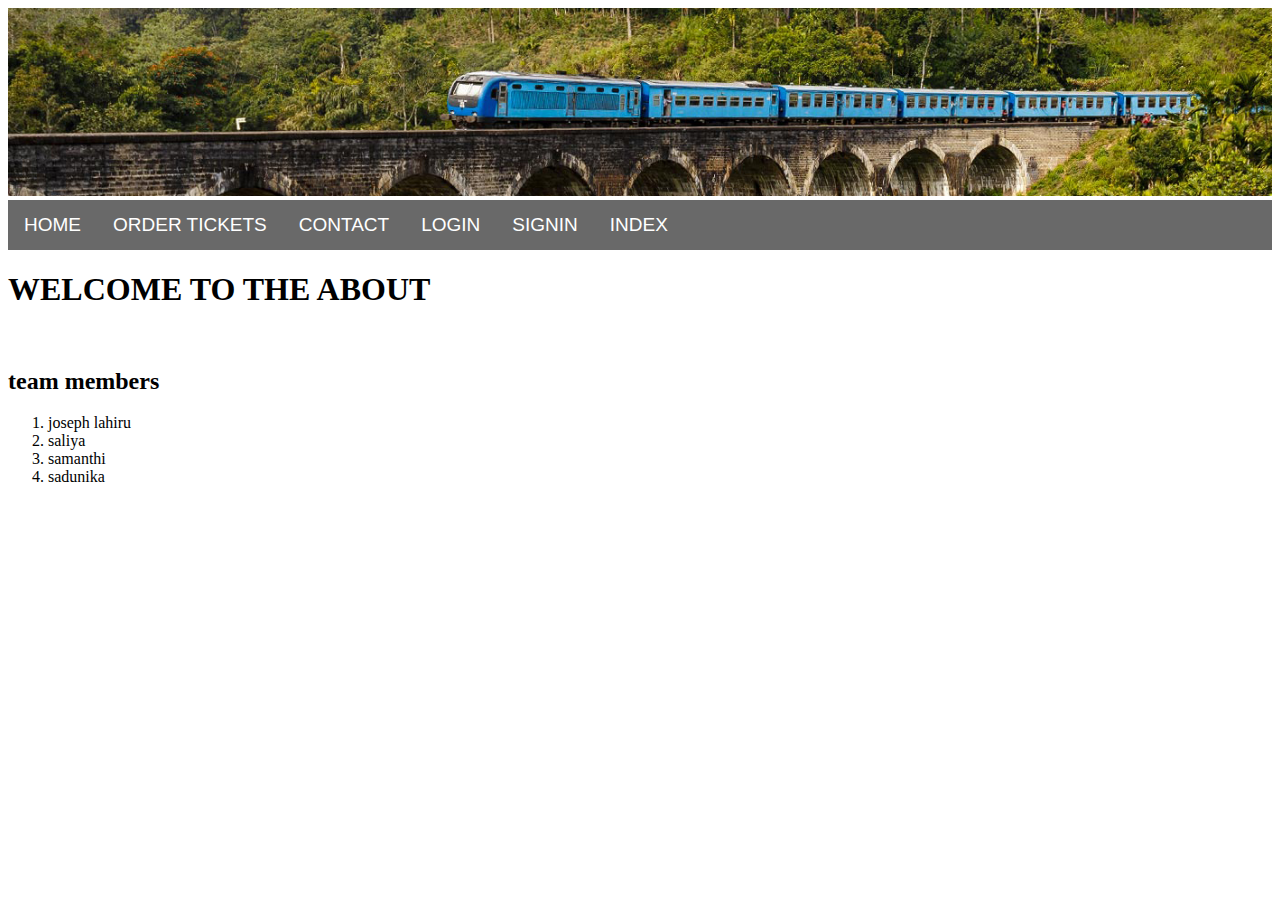
==== codes/about.html @ bfbb24e3 "added php" ====
<!DOCTYPE html>
<html>
<head>
	<title></title>
	<link rel="stylesheet" type="text/css" href="../res/main.css">
</head>
<body>
	<img src="../res/pictures/SL.jpg" width="100%">
	<div>
		<ul id = "ulnav">
		  <li style="float: left;"><a id = "nava" href="home.html">HOME</a></li>
		  <li style="float: left;"><a id = "nava" href="orderTickets.html">ORDER TICKETS</a></li>
		  <li style="float: left;"><a id = "nava" href="contact.html">CONTACT</a></li>
		  <li style="float: left;"><a id = "nava" href="login.html">LOGIN</a></li>
		  <li style="float: left;"><a id = "nava" href="signin.php">SIGNIN</a></li>
		  <li style="float: left;"><a id = "nava" href="index.html">INDEX</a></li>

		</ul>
	</div>
	<h1>WELCOME TO THE ABOUT</h1>
	<br>
	<!--i create a list-->
	<h2>team members</h2>
	<ol type="1" start="1">
		<li>joseph lahiru</li>
		<li>saliya</li>
		<li>samanthi</li>
		<li>sadunika</li>
	</ol>
</body>
</html>
---- res/main.css ----
#ulnav {
  list-style-type: none;
  margin: 0;
  padding: 0;
  overflow: hidden;
  background-color: #696969;
  font-size: 19px;
  font-family: Sans-serif;
}

li a {
  display: block;
  color: white;
  text-align: center;
  padding: 14px 16px;
  text-decoration: none;
}

li a:hover {
  background-color: #424242;
}
input[type=text], select {
  width: 100%;
  padding: 12px 20px;
  margin: 8px 0;
  display: inline-block;
  border: 1px solid #ccc;
  border-radius: 4px;
  box-sizing: border-box;
}

input[type=submit] {
  width: 100%;
  background-color: #696969;
  color: white;
  padding: 14px 20px;
  margin: 8px 0;
  border: none;
  border-radius: 4px;
  cursor: pointer;
}

input[type=submit]:hover {
  background-color: #87CEEB;
  color: black;
}

#formd {
  background-color: #f2f2f2;
  padding: 20px;
}
#top{
  background-color: #87CEEB;
  padding: 14px 16px;
  font-size: 32px;
  font-family: Sans-serif;
}
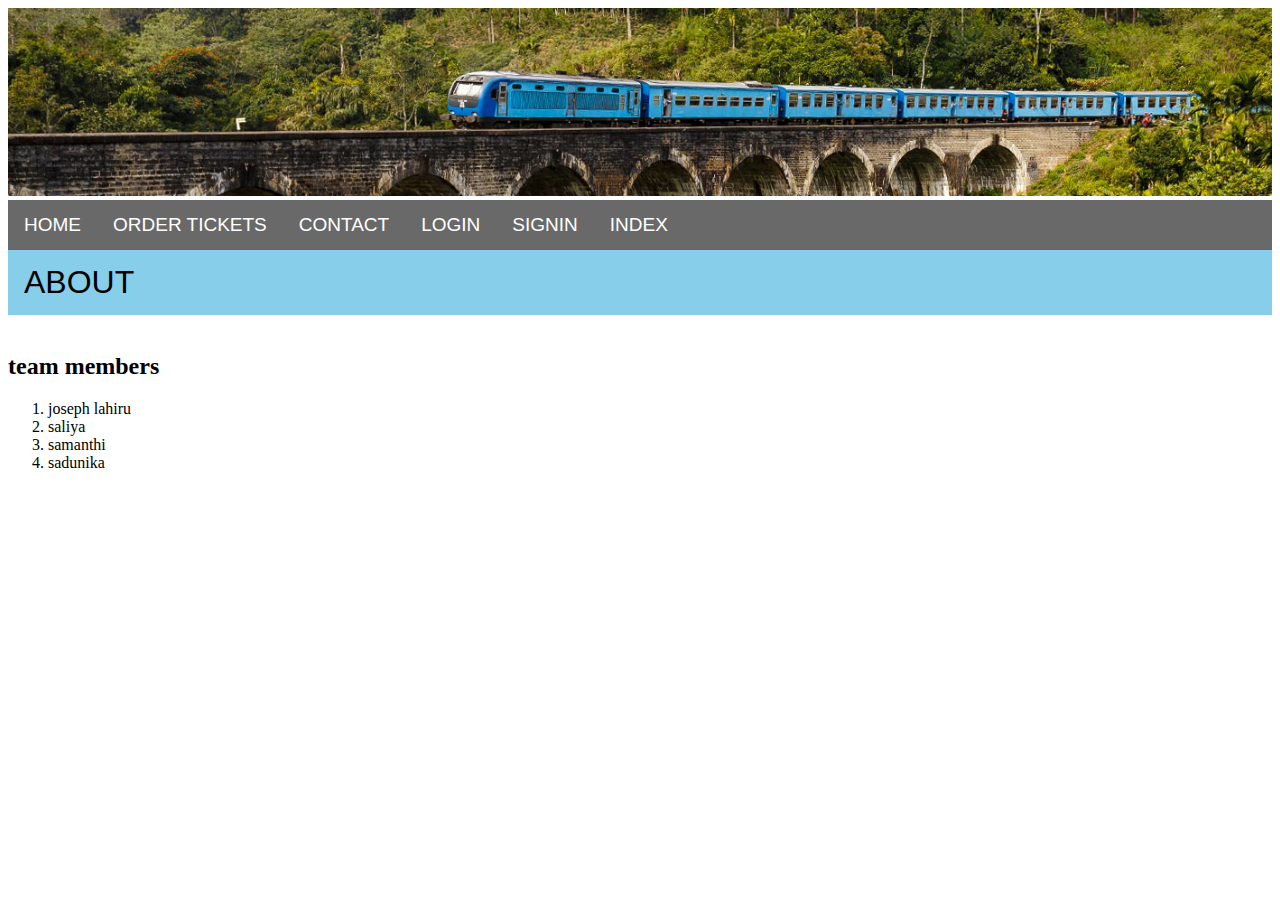
==== commit 0e0d99f3: "added topic css" ====
--- a/codes/about.html
+++ b/codes/about.html
@@ -12,12 +12,12 @@
 		  <li style="float: left;"><a id = "nava" href="orderTickets.html">ORDER TICKETS</a></li>
 		  <li style="float: left;"><a id = "nava" href="contact.html">CONTACT</a></li>
 		  <li style="float: left;"><a id = "nava" href="login.html">LOGIN</a></li>
-		  <li style="float: left;"><a id = "nava" href="signin.php">SIGNIN</a></li>
+		  <li style="float: left;"><a id = "nava" href="signin.html">SIGNIN</a></li>
 		  <li style="float: left;"><a id = "nava" href="index.html">INDEX</a></li>
 
 		</ul>
 	</div>
-	<h1>WELCOME TO THE ABOUT</h1>
+	<div id="top">ABOUT</div>
 	<br>
 	<!--i create a list-->
 	<h2>team members</h2>
--- a/res/main.css
+++ b/res/main.css
@@ -1,4 +1,5 @@
-#ulnav {
+#ulnav
+{
   list-style-type: none;
   margin: 0;
   padding: 0;
@@ -8,7 +9,8 @@
   font-family: Sans-serif;
 }
 
-li a {
+li a
+{
   display: block;
   color: white;
   text-align: center;
@@ -16,42 +18,75 @@
   text-decoration: none;
 }
 
-li a:hover {
+li a:hover 
+{
   background-color: #424242;
 }
-input[type=text], select {
+
+input[type=text], select 
+{
   width: 100%;
   padding: 12px 20px;
   margin: 8px 0;
   display: inline-block;
   border: 1px solid #ccc;
-  border-radius: 4px;
   box-sizing: border-box;
 }
 
-input[type=submit] {
+input[type=text], input[type=password] {
+  width: 100%;
+  padding: 12px 20px;
+  margin: 8px 0;
+  display: inline-block;
+  border: 1px solid #ccc;
+  box-sizing: border-box;
+}
+
+#sub
+{
   width: 100%;
   background-color: #696969;
   color: white;
   padding: 14px 20px;
   margin: 8px 0;
   border: none;
-  border-radius: 4px;
   cursor: pointer;
 }
 
-input[type=submit]:hover {
+#sub:hover
+{
   background-color: #87CEEB;
   color: black;
 }
 
-#formd {
+#formd
+{
   background-color: #f2f2f2;
   padding: 20px;
 }
-#top{
+
+#top
+{
   background-color: #87CEEB;
   padding: 14px 16px;
   font-size: 32px;
   font-family: Sans-serif;
+}
+
+th, td
+{
+  padding: 15px;
+  text-align: center;
+  border-bottom: 1px solid #ddd;
+}
+
+tr:hover
+{
+  background-color: #f5f5f5;
+}
+
+th {
+  background-color: #696969;
+  color: white;
+  font-family: Verdana;
 }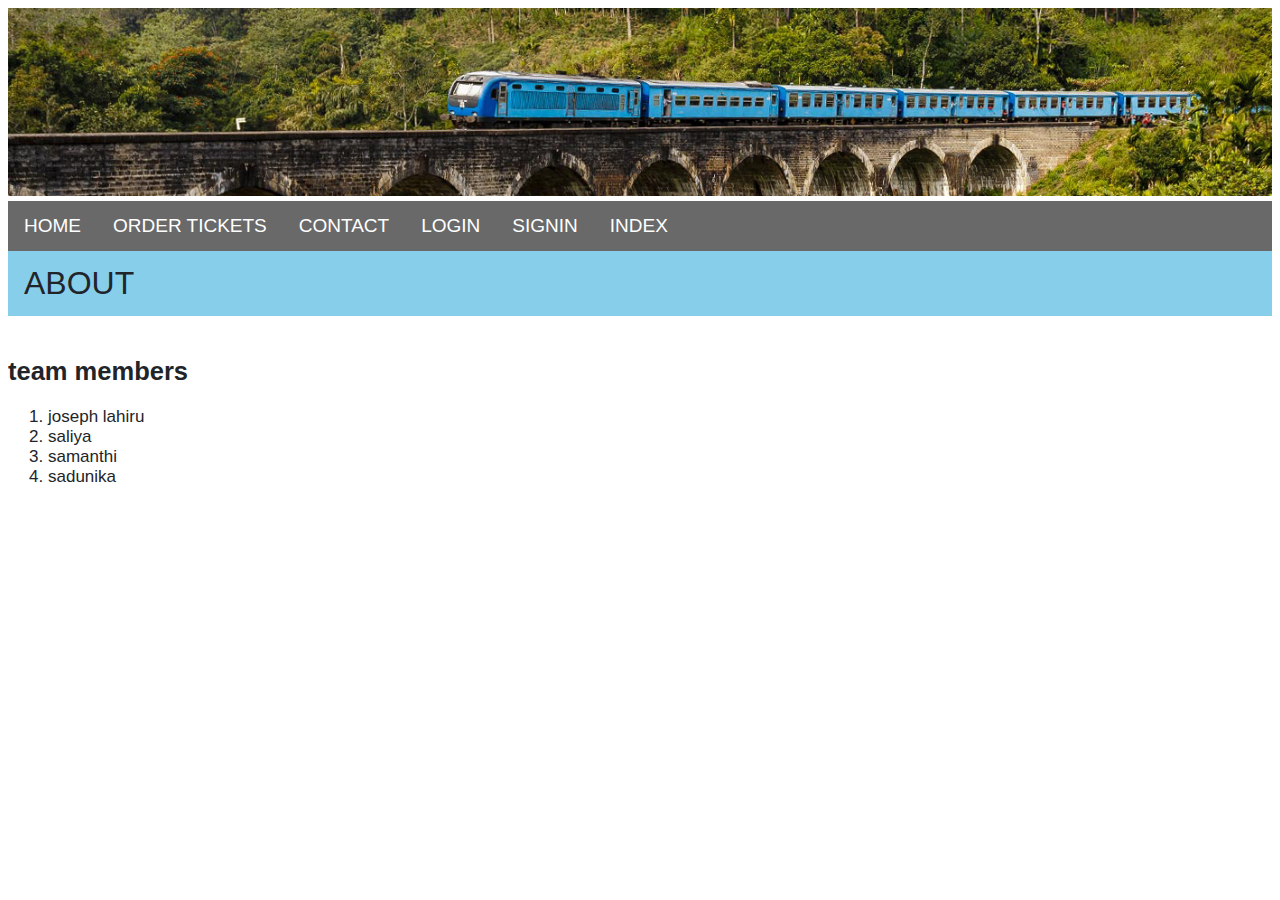
==== commit ce3ea80e: "Update about.html" ====
--- a/codes/about.html
+++ b/codes/about.html
@@ -3,6 +3,7 @@
 <head>
 	<title></title>
 	<link rel="stylesheet" type="text/css" href="../res/main.css">
+	<!--<link rel="stylesheet" type="text/css" href="../res/bootstrap/css/bootstrap.css">-->
 </head>
 <body>
 	<img src="../res/pictures/SL.jpg" width="100%">
--- a/res/main.css
+++ b/res/main.css
@@ -51,6 +51,7 @@
   margin: 8px 0;
   border: none;
   cursor: pointer;
+  font-size: 17px;
 }
 
 #sub:hover
@@ -89,4 +90,41 @@
   background-color: #696969;
   color: white;
   font-family: Verdana;
+}
+
+#tb{
+  width: 100%;
+}
+
+body {
+  font-family: Arial;
+  font-size: 17px;
+  padding: 8px;
+}
+
+* {
+  box-sizing: border-box;
+}
+
+#backgr {
+  background-color: #f2f2f2;
+  padding: 5px 20px 15px 20px;
+  border: 1px solid lightgrey;
+  border-radius: 3px;
+}
+
+label {
+  margin-bottom: 10px;
+  display: block;
+}
+
+#icon {
+  margin-bottom: 20px;
+  padding: 7px 0;
+  font-size: 24px;
+}
+
+body {
+  margin: 0;
+  color: #212529;
 }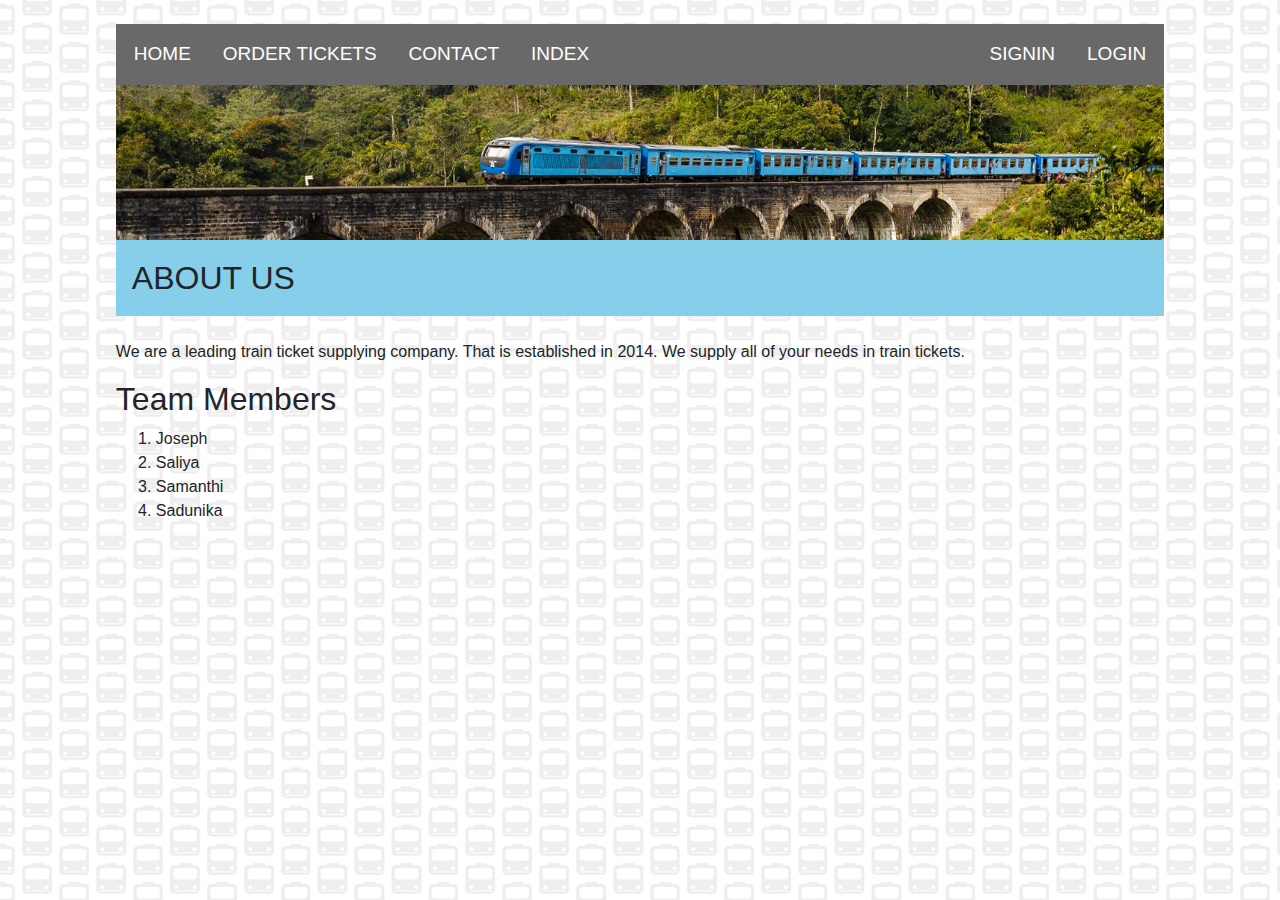
==== commit 7b3c1295: "added Grid. major update" ====
--- a/codes/about.html
+++ b/codes/about.html
@@ -3,30 +3,36 @@
 <head>
 	<title></title>
 	<link rel="stylesheet" type="text/css" href="../res/main.css">
-	<!--<link rel="stylesheet" type="text/css" href="../res/bootstrap/css/bootstrap.css">-->
+	<link rel="stylesheet" type="text/css" href="../res/bootstrap/css/bootstrap.css">
 </head>
 <body>
-	<img src="../res/pictures/SL.jpg" width="100%">
-	<div>
-		<ul id = "ulnav">
-		  <li style="float: left;"><a id = "nava" href="home.html">HOME</a></li>
-		  <li style="float: left;"><a id = "nava" href="orderTickets.html">ORDER TICKETS</a></li>
-		  <li style="float: left;"><a id = "nava" href="contact.html">CONTACT</a></li>
-		  <li style="float: left;"><a id = "nava" href="login.html">LOGIN</a></li>
-		  <li style="float: left;"><a id = "nava" href="signin.html">SIGNIN</a></li>
-		  <li style="float: left;"><a id = "nava" href="index.html">INDEX</a></li>
-
-		</ul>
+	<div class="row mb-3"></div>
+	<div class="row">
+		<div class="col-md-1"></div>
+		<div class="col-md-10">
+			<div>
+				<ul id = "ulnav">
+				  <li style="float: left;"><a id = "nava" href="home.html">HOME</a></li>
+				  <li style="float: left;"><a id = "nava" href="orderTickets.html">ORDER TICKETS</a></li>
+				  <li style="float: left;"><a id = "nava" href="contact.html">CONTACT</a></li>
+				  <li style="float: right;"><a id = "nava" href="login.html">LOGIN</a></li>
+				  <li style="float: right;"><a id = "nava" href="signin.html">SIGNIN</a></li>
+				  <li style="float: left;"><a id = "nava" href="index.html">INDEX</a></li>
+				</ul>
+			</div>
+			<img src="../res/pictures/SL.jpg" id = "imgg">
+			<div id="top">ABOUT US</div>
+			<br>
+			<!--i create a list-->
+			<p>We are a leading train ticket supplying company. That is established in 2014. We supply all of your needs in train tickets.</p>
+			<h2>Team Members</h2>
+			<ol>
+				<li>Joseph</li>
+				<li>Saliya</li>
+				<li>Samanthi</li>
+				<li>Sadunika</li>
+			</ol>
+		</div>
 	</div>
-	<div id="top">ABOUT</div>
-	<br>
-	<!--i create a list-->
-	<h2>team members</h2>
-	<ol type="1" start="1">
-		<li>joseph lahiru</li>
-		<li>saliya</li>
-		<li>samanthi</li>
-		<li>sadunika</li>
-	</ol>
 </body>
 </html>--- a/res/main.css
+++ b/res/main.css
@@ -2,11 +2,17 @@
 {
   list-style-type: none;
   margin: 0;
-  padding: 0;
+  padding: 2px;
   overflow: hidden;
   background-color: #696969;
   font-size: 19px;
   font-family: Sans-serif;
+  width: 100%; 
+}
+
+#imgg
+{
+  width: 100%;
 }
 
 li a
@@ -125,6 +131,9 @@
 }
 
 body {
+  background-repeat: no-repeat;
+  background-image: url("pictures/train-back.jpg");
+  background-attachment: fixed;
   margin: 0;
-  color: #212529;
-}+  height: 100%;
+}
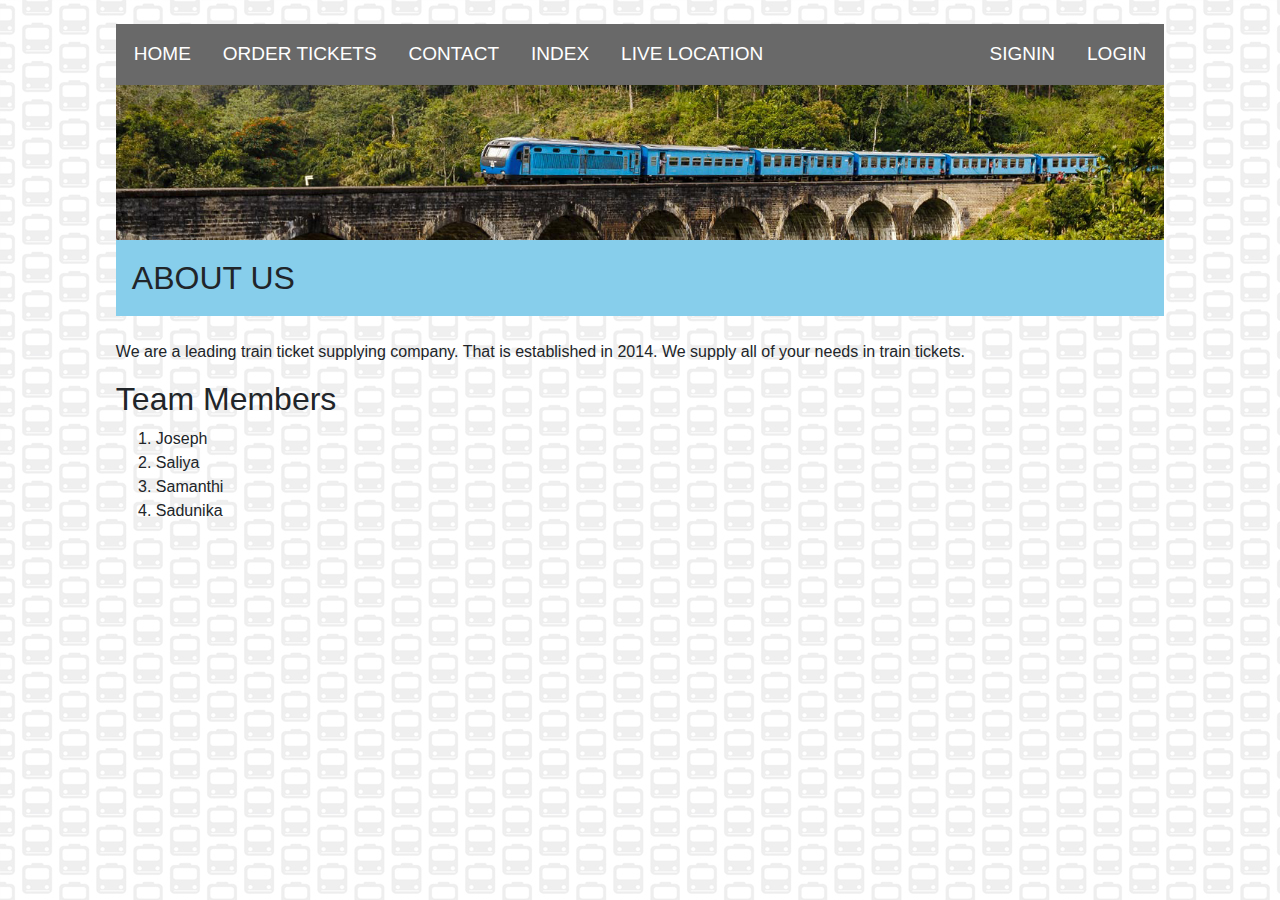
==== commit cea70723: "added Live Location" ====
--- a/codes/about.html
+++ b/codes/about.html
@@ -18,6 +18,7 @@
 				  <li style="float: right;"><a id = "nava" href="login.html">LOGIN</a></li>
 				  <li style="float: right;"><a id = "nava" href="signin.html">SIGNIN</a></li>
 				  <li style="float: left;"><a id = "nava" href="index.html">INDEX</a></li>
+					<li style="float: left;"><a id = "nava" href="liveLoc.html">LIVE LOCATION</a></li>
 				</ul>
 			</div>
 			<img src="../res/pictures/SL.jpg" id = "imgg">
@@ -35,4 +36,4 @@
 		</div>
 	</div>
 </body>
-</html>+</html>
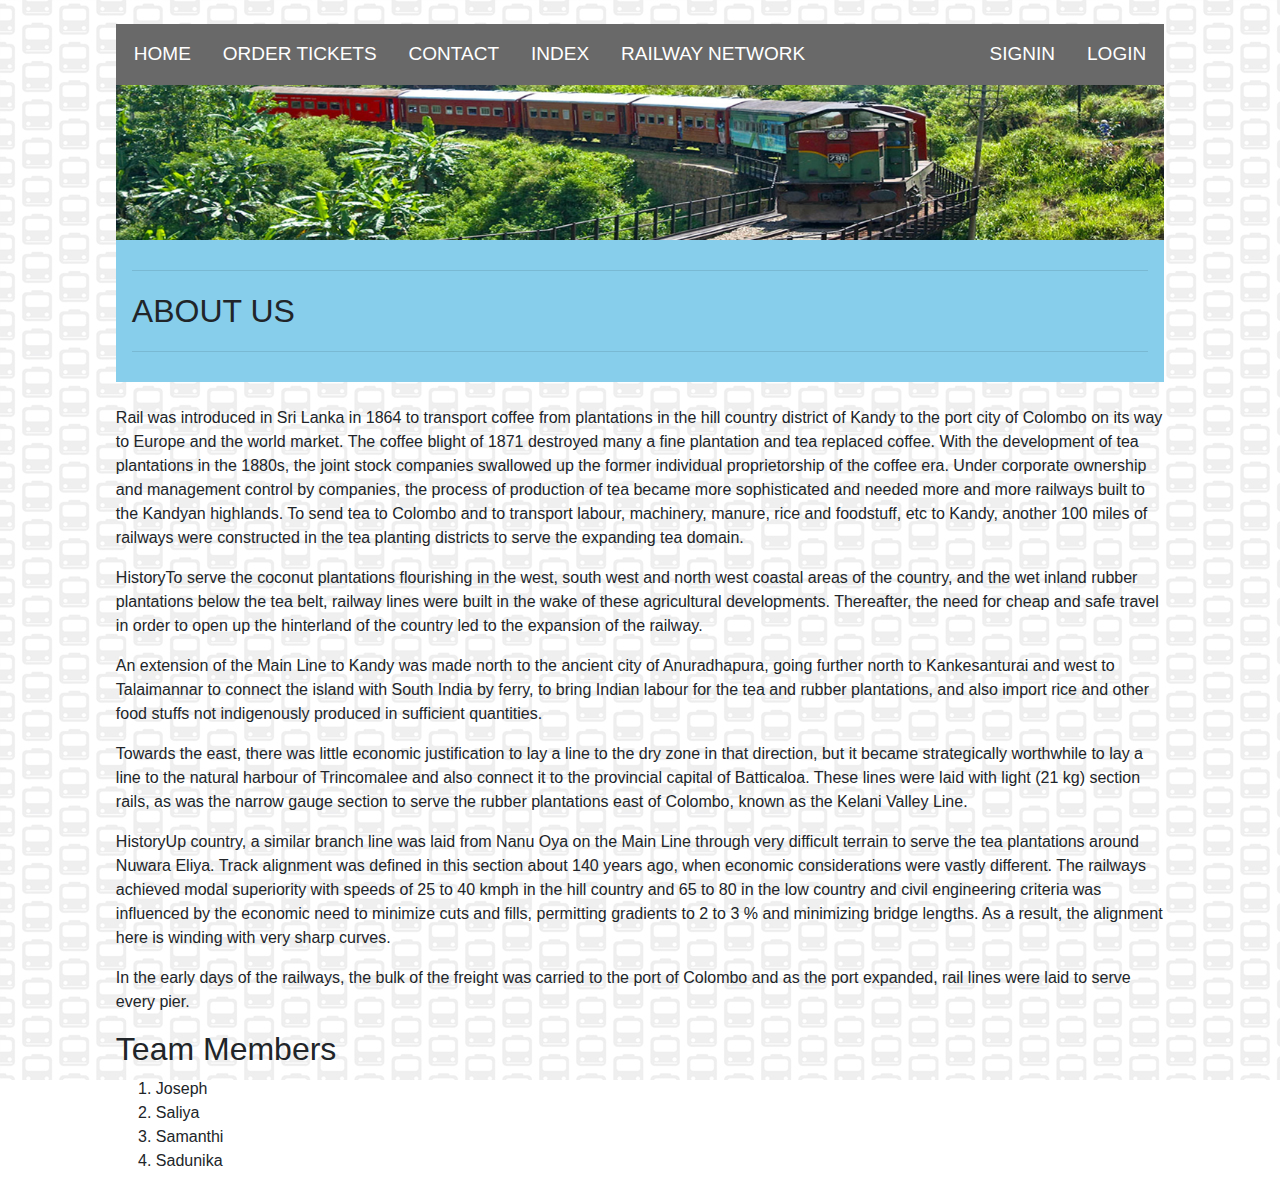
==== commit c67a0b16: "added railway network" ====
--- a/codes/about.html
+++ b/codes/about.html
@@ -18,14 +18,31 @@
 				  <li style="float: right;"><a id = "nava" href="login.html">LOGIN</a></li>
 				  <li style="float: right;"><a id = "nava" href="signin.html">SIGNIN</a></li>
 				  <li style="float: left;"><a id = "nava" href="index.html">INDEX</a></li>
-					<li style="float: left;"><a id = "nava" href="liveLoc.html">LIVE LOCATION</a></li>
+					<li style="float: left;"><a id = "nava" href="railwayNet.html">RAILWAY NETWORK</a></li>
 				</ul>
 			</div>
-			<img src="../res/pictures/SL.jpg" id = "imgg">
-			<div id="top">ABOUT US</div>
+			<img src="../res/pictures/SL7.jpg" id = "imgg">
+			<div id="top"><hr/>ABOUT US<hr/></div>
 			<br>
 			<!--i create a list-->
-			<p>We are a leading train ticket supplying company. That is established in 2014. We supply all of your needs in train tickets.</p>
+			<p>
+				Rail was introduced in Sri Lanka in 1864 to transport coffee from plantations in the hill country district of Kandy to the port city of Colombo on its way to Europe and the world market. The coffee blight of 1871 destroyed many a fine plantation and tea replaced coffee. With the development of tea plantations in the 1880s, the joint stock companies swallowed up the former individual proprietorship of the coffee era. Under corporate ownership and management control by companies, the process of production of tea became more sophisticated and needed more and more railways built to the Kandyan highlands. To send tea to Colombo and to transport labour, machinery, manure, rice and foodstuff, etc to Kandy, another 100 miles of railways were constructed in the tea planting districts to serve the expanding tea domain.
+			</p>
+			<p>
+				HistoryTo serve the coconut plantations flourishing in the west, south west and north west coastal areas of the country, and the wet inland rubber plantations below the tea belt, railway lines were built in the wake of these agricultural developments. Thereafter, the need for cheap and safe travel in order to open up the hinterland of the country led to the expansion of the railway.
+			</p>
+			<p>
+				An extension of the Main Line to Kandy was made north to the ancient city of Anuradhapura, going further north to Kankesanturai and west to Talaimannar to connect the island with South India by ferry, to bring Indian labour for the tea and rubber plantations, and also import rice and other food stuffs not indigenously produced in sufficient quantities.
+			</p>
+			<p>
+				Towards the east, there was little economic justification to lay a line to the dry zone in that direction, but it became strategically worthwhile to lay a line to the natural harbour of Trincomalee and also connect it to the provincial capital of Batticaloa. These lines were laid with light (21 kg) section rails, as was the narrow gauge section to serve the rubber plantations east of Colombo, known as the Kelani Valley Line.
+			</p>
+			<p>
+				HistoryUp country, a similar branch line was laid from Nanu Oya on the Main Line through very difficult terrain to serve the tea plantations around Nuwara Eliya. Track alignment was defined in this section about 140 years ago, when economic considerations were vastly different. The railways achieved modal superiority with speeds of 25 to 40 kmph in the hill country and 65 to 80 in the low country and civil engineering criteria was influenced by the economic need to minimize cuts and fills, permitting gradients to 2 to 3 % and minimizing bridge lengths. As a result, the alignment here is winding with very sharp curves.
+			</p>
+			<p>
+				In the early days of the railways, the bulk of the freight was carried to the port of Colombo and as the port expanded, rail lines were laid to serve every pier.
+			</p>
 			<h2>Team Members</h2>
 			<ol>
 				<li>Joseph</li>
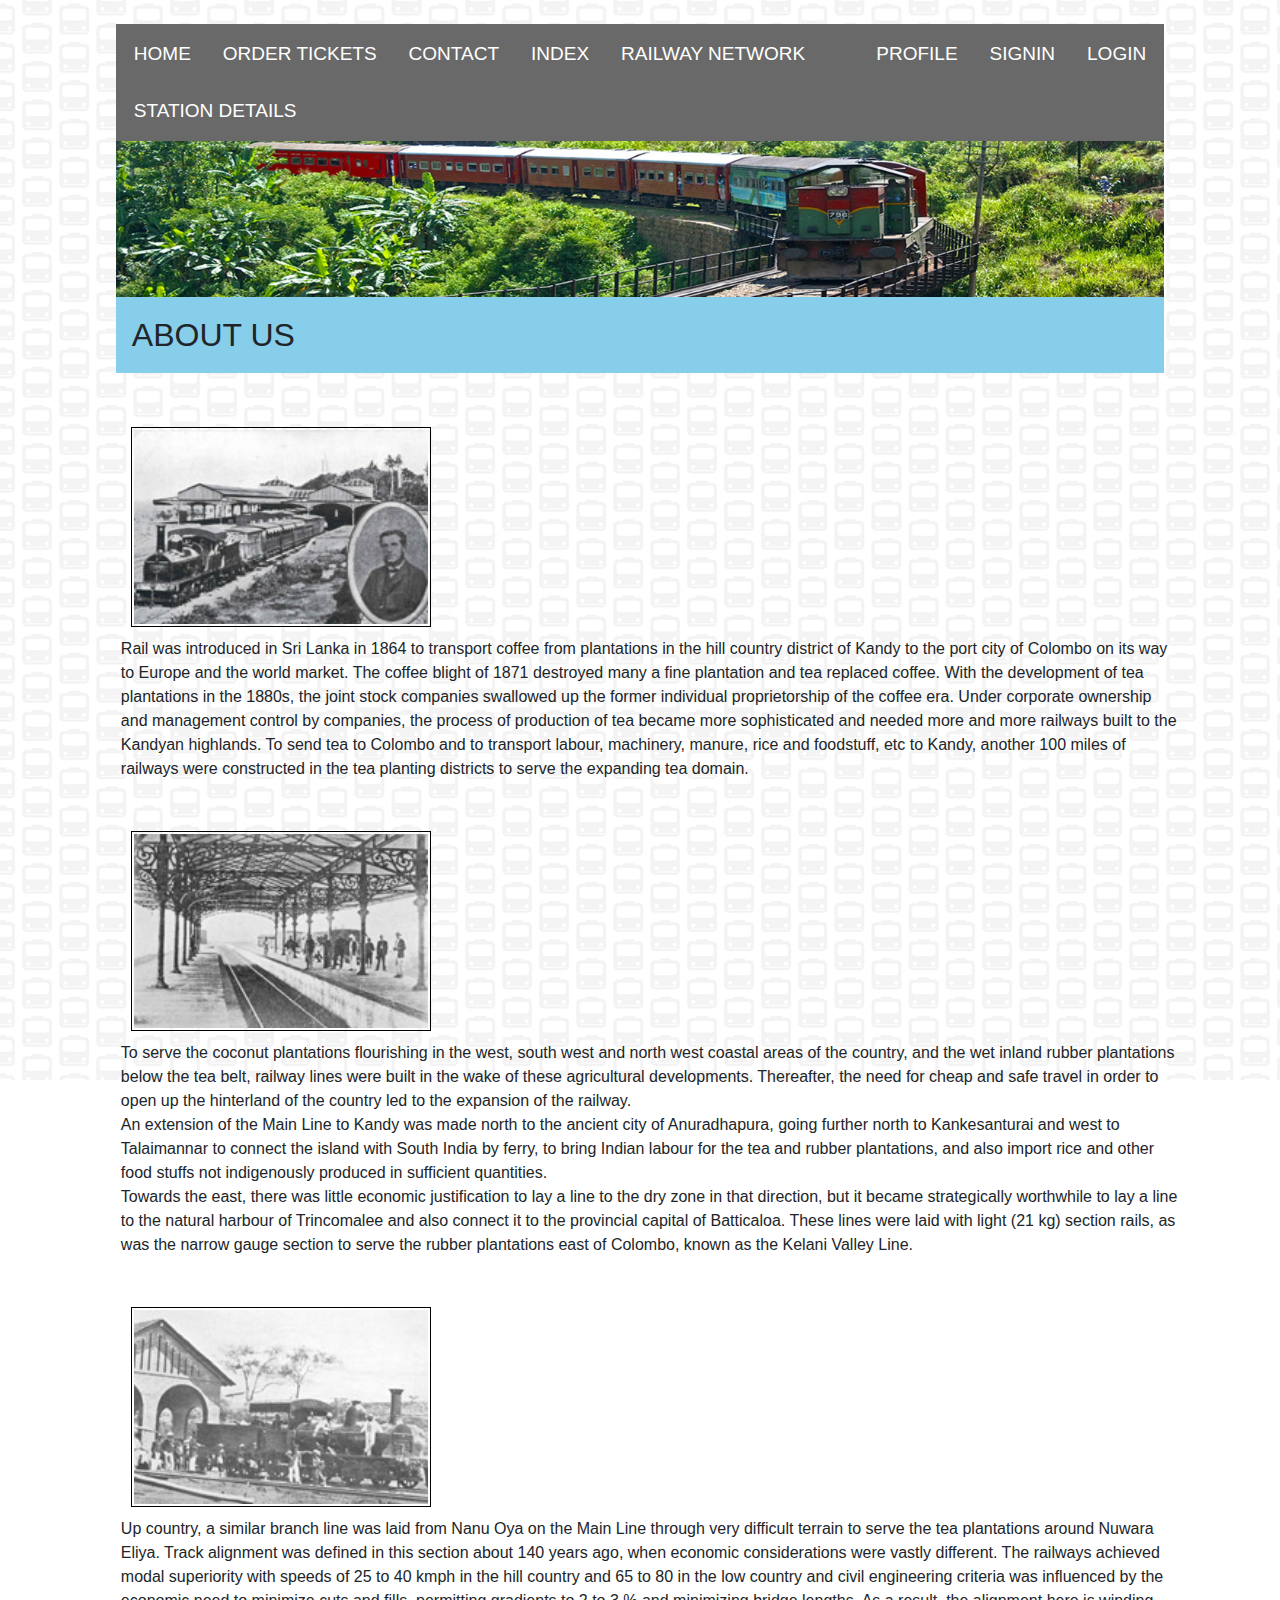
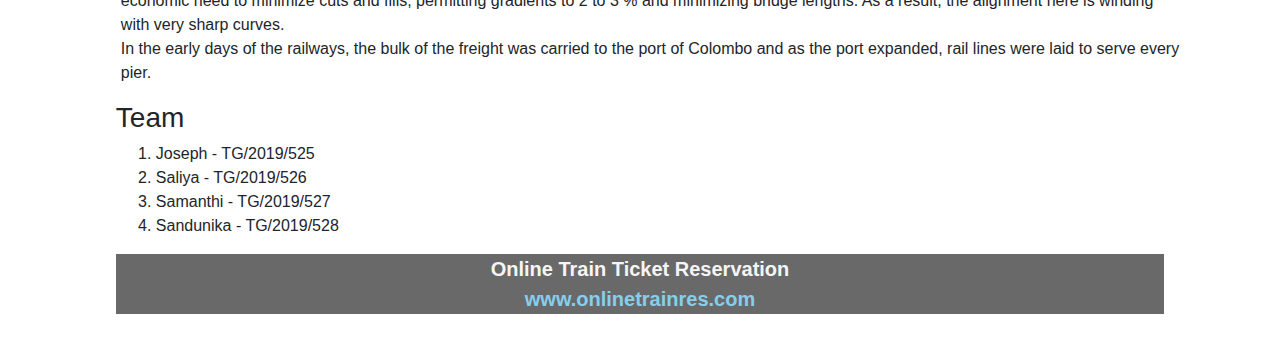
==== commit 37d814f0: "PROJECT COMPLETED." ====
--- a/codes/about.html
+++ b/codes/about.html
@@ -1,9 +1,10 @@
 <!DOCTYPE html>
 <html>
 <head>
-	<title></title>
+	<title>ABOUT</title>
 	<link rel="stylesheet" type="text/css" href="../res/main.css">
 	<link rel="stylesheet" type="text/css" href="../res/bootstrap/css/bootstrap.css">
+	<link rel="icon" href="../res/pictures/train.ico">
 </head>
 <body>
 	<div class="row mb-3"></div>
@@ -17,39 +18,73 @@
 				  <li style="float: left;"><a id = "nava" href="contact.html">CONTACT</a></li>
 				  <li style="float: right;"><a id = "nava" href="login.html">LOGIN</a></li>
 				  <li style="float: right;"><a id = "nava" href="signin.html">SIGNIN</a></li>
+					<li style="float: right;"><a id = "nava" href="profile.html">PROFILE</a></li>
 				  <li style="float: left;"><a id = "nava" href="index.html">INDEX</a></li>
 					<li style="float: left;"><a id = "nava" href="railwayNet.html">RAILWAY NETWORK</a></li>
+					<li style="float: left;"><a id = "nava" href="stationdetails.html">STATION DETAILS</a></li>
 				</ul>
 			</div>
 			<img src="../res/pictures/SL7.jpg" id = "imgg">
-			<div id="top"><hr/>ABOUT US<hr/></div>
+			<div id="top">ABOUT US</div>
 			<br>
-			<!--i create a list-->
-			<p>
-				Rail was introduced in Sri Lanka in 1864 to transport coffee from plantations in the hill country district of Kandy to the port city of Colombo on its way to Europe and the world market. The coffee blight of 1871 destroyed many a fine plantation and tea replaced coffee. With the development of tea plantations in the 1880s, the joint stock companies swallowed up the former individual proprietorship of the coffee era. Under corporate ownership and management control by companies, the process of production of tea became more sophisticated and needed more and more railways built to the Kandyan highlands. To send tea to Colombo and to transport labour, machinery, manure, rice and foodstuff, etc to Kandy, another 100 miles of railways were constructed in the tea planting districts to serve the expanding tea domain.
-			</p>
-			<p>
-				HistoryTo serve the coconut plantations flourishing in the west, south west and north west coastal areas of the country, and the wet inland rubber plantations below the tea belt, railway lines were built in the wake of these agricultural developments. Thereafter, the need for cheap and safe travel in order to open up the hinterland of the country led to the expansion of the railway.
-			</p>
-			<p>
-				An extension of the Main Line to Kandy was made north to the ancient city of Anuradhapura, going further north to Kankesanturai and west to Talaimannar to connect the island with South India by ferry, to bring Indian labour for the tea and rubber plantations, and also import rice and other food stuffs not indigenously produced in sufficient quantities.
-			</p>
-			<p>
-				Towards the east, there was little economic justification to lay a line to the dry zone in that direction, but it became strategically worthwhile to lay a line to the natural harbour of Trincomalee and also connect it to the provincial capital of Batticaloa. These lines were laid with light (21 kg) section rails, as was the narrow gauge section to serve the rubber plantations east of Colombo, known as the Kelani Valley Line.
-			</p>
-			<p>
-				HistoryUp country, a similar branch line was laid from Nanu Oya on the Main Line through very difficult terrain to serve the tea plantations around Nuwara Eliya. Track alignment was defined in this section about 140 years ago, when economic considerations were vastly different. The railways achieved modal superiority with speeds of 25 to 40 kmph in the hill country and 65 to 80 in the low country and civil engineering criteria was influenced by the economic need to minimize cuts and fills, permitting gradients to 2 to 3 % and minimizing bridge lengths. As a result, the alignment here is winding with very sharp curves.
-			</p>
-			<p>
-				In the early days of the railways, the bulk of the freight was carried to the port of Colombo and as the port expanded, rail lines were laid to serve every pier.
-			</p>
-			<h2>Team Members</h2>
-			<ol>
-				<li>Joseph</li>
-				<li>Saliya</li>
-				<li>Samanthi</li>
-				<li>Sadunika</li>
-			</ol>
+			<div style="padding: 20px 0px 0px 20px">
+				<div class="row">
+					<img src="../res/pictures/img.jpg" width="300" height="200" style=" margin:10px; border:solid black 1px; padding:2px;float:left;" / >
+					<p>
+						Rail was introduced in Sri Lanka in 1864 to transport coffee from plantations in the hill country district of Kandy
+						to the port city of Colombo on its way to Europe and the world market. The coffee blight of 1871 destroyed many a fine
+						plantation and tea replaced coffee. With the development of tea plantations in the 1880s, the joint stock companies swallowed up the
+						former individual proprietorship of the coffee era. Under corporate ownership and management control by companies, the process of
+						production of tea became more sophisticated and needed more and more railways built to the Kandyan highlands. To send tea to Colombo
+						and to transport labour, machinery, manure, rice and foodstuff, etc to Kandy,
+						another 100 miles of railways were constructed in the tea planting districts to serve the expanding tea domain.
+					</p>
+					<br>
+				</div>
+				<div class="row">
+					<img src="../res/pictures/img-1.jpg" width="300" height="200" style=" margin:10px; border:solid black 1px; padding:2px;float:right;" / >
+					<p>
+						To serve the coconut plantations flourishing in the west, south west and north west coastal areas of the country,
+						and the wet inland rubber plantations below the tea belt, railway lines were built in the wake of these agricultural developments.
+						Thereafter, the need for cheap and safe travel in order to open up the hinterland of the country led to the expansion of the railway.<br>
+
+						An extension of the Main Line to Kandy was made north to the ancient city of Anuradhapura, going further north to Kankesanturai
+						and west to Talaimannar to connect the island with South India by ferry, to bring Indian labour for the tea and rubber plantations, and
+						also import rice and other food stuffs not indigenously produced in sufficient quantities.<br>
+
+						Towards the east, there was little economic justification to lay a line to the dry zone in that direction, but it became strategically
+						worthwhile to lay a line to the natural harbour of Trincomalee and also connect it to the provincial capital of Batticaloa. These lines
+						were laid with light (21 kg) section rails, as was the narrow gauge section to serve the rubber plantations east of Colombo, known as the Kelani Valley Line.
+					</p>
+					<br>
+				</div>
+				<div class="row">
+					<img src="../res/pictures/img-2.jpg" width="300" height="200" style=" margin:10px; border:solid black 1px; padding:2px;float:left;" / >
+					<p>
+						Up country, a similar branch line was laid from Nanu Oya on the Main Line through very difficult terrain to serve the tea plantations
+						around Nuwara Eliya. Track alignment was defined in this section about 140 years ago, when economic considerations were vastly different. The
+						railways achieved modal superiority with speeds of 25 to 40 kmph in the hill country and 65 to 80 in the low country and civil engineering criteria was
+						influenced by the economic need to minimize cuts and fills, permitting gradients to 2 to 3 % and minimizing bridge lengths. As a result, the
+						alignment here is winding with very sharp curves.<br> In the early days of the railways, the bulk of the freight was carried to the port of
+						Colombo and as the port expanded, rail lines were laid to serve every pier.
+					</p>
+				</div>
+			</div>
+			<div>
+				<h3>Team</h3>
+				<ol>
+					<li>Joseph - TG/2019/525</li>
+					<li>Saliya - TG/2019/526</li>
+					<li>Samanthi - TG/2019/527</li>
+					<li>Sandunika - TG/2019/528</li>
+				</ol>
+			</div>
+			<footer>
+				<div align="center">
+					<p class="fotterr"><b>Online Train Ticket Reservation<br>
+					<a href="home.html" style="color: #87CEEB">www.onlinetrainres.com</b></a></p>
+				</div>
+			</footer>
 		</div>
 	</div>
 </body>
--- a/res/main.css
+++ b/res/main.css
@@ -7,7 +7,7 @@
   background-color: #696969;
   font-size: 19px;
   font-family: Sans-serif;
-  width: 100%; 
+  width: 100%;
 }
 
 #imgg
@@ -24,12 +24,12 @@
   text-decoration: none;
 }
 
-li a:hover 
+li a:hover
 {
   background-color: #424242;
 }
 
-input[type=text], select 
+input[type=text], select
 {
   width: 100%;
   padding: 12px 20px;
@@ -137,3 +137,9 @@
   margin: 0;
   height: 100%;
 }
+
+.fotterr{
+  color: #f5f5f5;
+  font-size: 20px;
+  background-color: #696969;
+}
